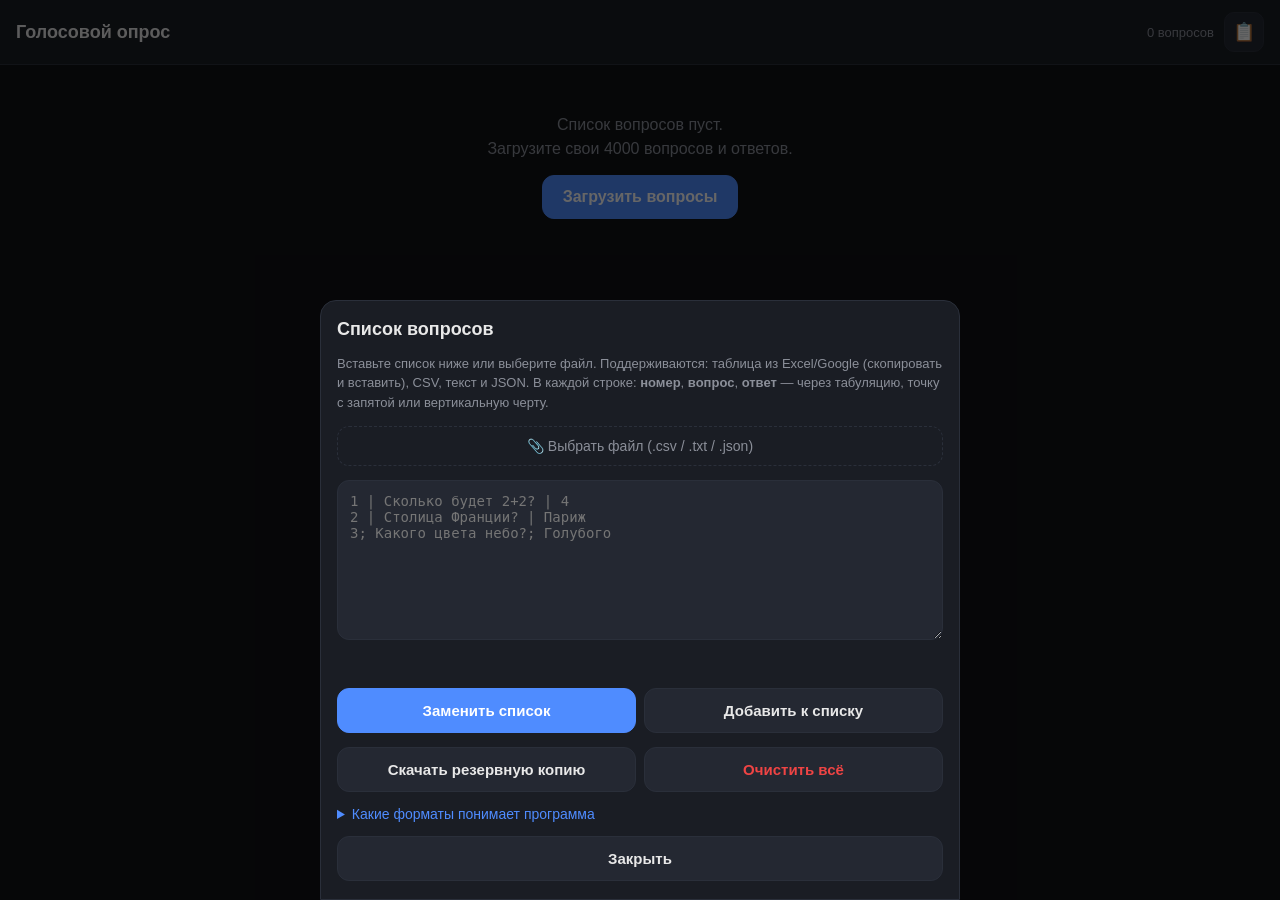
==== voice.html @ 6e45191f "Добавить голосовой опрос: страница voice.html - Распознавание произнесённого номера (русские числите" ====
<!DOCTYPE html>
<html lang="ru">
<head>
<meta charset="UTF-8">
<meta name="viewport" content="width=device-width, initial-scale=1.0, viewport-fit=cover">
<meta name="theme-color" content="#0f1115">
<title>Голосовой опрос</title>
<link rel="icon" href="icons/icon-192.png">
<style>
  * { box-sizing: border-box; margin: 0; padding: 0; }
  :root {
    --bg: #0f1115; --bg-2: #1a1d24; --bg-3: #242832;
    --text: #e8e8e8; --muted: #8b8f99;
    --accent: #4f8cff; --accent-hover: #6aa1ff;
    --danger: #ef4444; --ok: #10b981; --warn: #f59e0b;
    --border: #2a2f3a; --radius: 12px;
  }
  html, body { height: 100%; }
  body {
    font-family: -apple-system, BlinkMacSystemFont, "Segoe UI", Roboto, sans-serif;
    background: var(--bg); color: var(--text); font-size: 16px;
    -webkit-tap-highlight-color: transparent;
    display: flex; flex-direction: column; min-height: 100dvh;
  }
  .hidden { display: none !important; }

  header {
    position: sticky; top: 0; z-index: 5;
    background: var(--bg-2); border-bottom: 1px solid var(--border);
    padding: 12px 16px; padding-top: max(12px, env(safe-area-inset-top));
    display: flex; align-items: center; gap: 10px;
  }
  header h1 { font-size: 18px; font-weight: 600; flex: 1; }
  .count { color: var(--muted); font-size: 13px; white-space: nowrap; }
  .icon-btn {
    background: var(--bg-3); border: 1px solid var(--border); color: var(--text);
    border-radius: 10px; width: 40px; height: 40px; font-size: 18px;
    cursor: pointer; display: flex; align-items: center; justify-content: center;
  }
  .icon-btn:active { background: var(--border); }

  main {
    flex: 1; padding: 18px 16px; padding-bottom: calc(18px + env(safe-area-inset-bottom));
    display: flex; flex-direction: column; gap: 18px; max-width: 640px;
    width: 100%; margin: 0 auto;
  }

  /* Микрофон */
  .mic-wrap { display: flex; flex-direction: column; align-items: center; gap: 12px; padding: 8px 0; }
  .mic {
    width: 130px; height: 130px; border-radius: 50%;
    background: var(--accent); border: none; color: #fff; font-size: 52px;
    cursor: pointer; display: flex; align-items: center; justify-content: center;
    box-shadow: 0 6px 24px rgba(79,140,255,.35); transition: transform .1s, background .2s;
  }
  .mic:active { transform: scale(.96); }
  .mic.listening { background: var(--danger); box-shadow: 0 0 0 0 rgba(239,68,68,.6); animation: pulse 1.4s infinite; }
  @keyframes pulse {
    0% { box-shadow: 0 0 0 0 rgba(239,68,68,.55); }
    70% { box-shadow: 0 0 0 26px rgba(239,68,68,0); }
    100% { box-shadow: 0 0 0 0 rgba(239,68,68,0); }
  }
  .status { color: var(--muted); font-size: 14px; min-height: 20px; text-align: center; }

  /* Ручной ввод */
  .manual { display: flex; gap: 8px; }
  .manual input {
    flex: 1; padding: 14px; border-radius: var(--radius); font-size: 18px;
    border: 1px solid var(--border); background: var(--bg-3); color: var(--text);
    text-align: center;
  }
  .manual button {
    padding: 0 20px; border-radius: var(--radius); border: 1px solid var(--accent);
    background: var(--accent); color: #fff; font-size: 16px; font-weight: 600; cursor: pointer;
  }
  .manual button:active { background: var(--accent-hover); }

  /* Карточка результата */
  .card {
    background: var(--bg-2); border: 1px solid var(--border); border-radius: var(--radius);
    padding: 18px; display: flex; flex-direction: column; gap: 12px;
  }
  .card .num {
    align-self: flex-start; background: var(--accent); color: #fff; font-weight: 700;
    padding: 4px 12px; border-radius: 20px; font-size: 14px;
  }
  .card .q { font-size: 18px; line-height: 1.4; }
  .card .label { color: var(--muted); font-size: 12px; text-transform: uppercase; letter-spacing: .5px; }
  .card .a { font-size: 18px; line-height: 1.4; color: var(--ok); font-weight: 600; }
  .card-actions { display: flex; gap: 8px; flex-wrap: wrap; }
  .card-actions button {
    padding: 10px 14px; border-radius: 10px; border: 1px solid var(--border);
    background: var(--bg-3); color: var(--text); font-size: 14px; cursor: pointer;
    display: flex; align-items: center; gap: 6px;
  }
  .card-actions button:active { background: var(--border); }

  .empty { text-align: center; color: var(--muted); padding: 30px 10px; line-height: 1.5; }
  .empty button {
    margin-top: 14px; padding: 12px 20px; border-radius: var(--radius);
    border: 1px solid var(--accent); background: var(--accent); color: #fff;
    font-size: 16px; font-weight: 600; cursor: pointer;
  }

  /* Настройки (свайп-панель) */
  .settings { display: flex; flex-direction: column; gap: 12px; }
  .row { display: flex; align-items: center; justify-content: space-between; gap: 12px; }
  .row label { font-size: 15px; }
  .row input[type=range] { flex: 1; max-width: 200px; accent-color: var(--accent); }
  .switch { position: relative; width: 46px; height: 26px; }
  .switch input { opacity: 0; width: 0; height: 0; }
  .slider {
    position: absolute; inset: 0; background: var(--bg-3); border: 1px solid var(--border);
    border-radius: 26px; cursor: pointer; transition: .2s;
  }
  .slider::before {
    content: ""; position: absolute; height: 18px; width: 18px; left: 3px; top: 3px;
    background: var(--muted); border-radius: 50%; transition: .2s;
  }
  .switch input:checked + .slider { background: var(--accent); border-color: var(--accent); }
  .switch input:checked + .slider::before { transform: translateX(20px); background: #fff; }

  /* Модалка импорта */
  .overlay {
    position: fixed; inset: 0; background: rgba(0,0,0,.6); z-index: 20;
    display: flex; align-items: flex-end; justify-content: center;
  }
  .modal {
    background: var(--bg-2); border: 1px solid var(--border); border-radius: 16px 16px 0 0;
    width: 100%; max-width: 640px; max-height: 92dvh; overflow-y: auto;
    padding: 18px 16px; padding-bottom: calc(18px + env(safe-area-inset-bottom));
    display: flex; flex-direction: column; gap: 14px;
  }
  .modal h2 { font-size: 18px; }
  .modal p.hint { color: var(--muted); font-size: 13px; line-height: 1.5; }
  .modal textarea {
    width: 100%; min-height: 160px; padding: 12px; border-radius: var(--radius);
    border: 1px solid var(--border); background: var(--bg-3); color: var(--text);
    font-size: 14px; font-family: ui-monospace, Menlo, Consolas, monospace; resize: vertical;
  }
  .modal .btns { display: flex; gap: 8px; flex-wrap: wrap; }
  .modal .btns button {
    flex: 1; min-width: 120px; padding: 13px; border-radius: var(--radius);
    border: 1px solid var(--border); background: var(--bg-3); color: var(--text);
    font-size: 15px; font-weight: 600; cursor: pointer;
  }
  .modal .btns button.primary { background: var(--accent); border-color: var(--accent); color: #fff; }
  .modal .btns button.danger { color: var(--danger); }
  .modal .parse-info { font-size: 14px; min-height: 20px; }
  .file-label {
    display: inline-flex; align-items: center; gap: 8px; padding: 11px 14px;
    border: 1px dashed var(--border); border-radius: var(--radius); cursor: pointer;
    color: var(--muted); font-size: 14px; justify-content: center;
  }
  .file-label input { display: none; }
  details summary { cursor: pointer; color: var(--accent); font-size: 14px; }
  pre.example {
    background: var(--bg-3); border: 1px solid var(--border); border-radius: 8px;
    padding: 10px; font-size: 12px; overflow-x: auto; margin-top: 8px; line-height: 1.5;
  }
</style>
</head>
<body>
<header>
  <h1>Голосовой опрос</h1>
  <span class="count" id="count">0 вопросов</span>
  <button class="icon-btn" id="btn-import" title="Список вопросов">📋</button>
</header>

<main>
  <!-- Если вопросов нет -->
  <div id="empty" class="empty hidden">
    Список вопросов пуст.<br>Загрузите свои 4000 вопросов и ответов.
    <br><button id="btn-empty-import">Загрузить вопросы</button>
  </div>

  <!-- Рабочий экран -->
  <div id="work" class="hidden" style="display:flex;flex-direction:column;gap:18px;">
    <div class="mic-wrap">
      <button class="mic" id="mic">🎤</button>
      <div class="status" id="status">Нажмите и назовите номер</div>
    </div>

    <div class="manual">
      <input id="num-input" type="number" inputmode="numeric" placeholder="Номер" min="1">
      <button id="btn-find">Найти</button>
    </div>

    <div id="result"></div>

    <details class="settings-details">
      <summary style="cursor:pointer;color:var(--muted);font-size:14px;">Настройки голоса</summary>
      <div class="settings" style="margin-top:12px;">
        <div class="row">
          <label>Озвучивать вопрос</label>
          <span class="switch"><input type="checkbox" id="set-speak-q" checked><span class="slider"></span></span>
        </div>
        <div class="row">
          <label>Слушать без остановки</label>
          <span class="switch"><input type="checkbox" id="set-continuous"><span class="slider"></span></span>
        </div>
        <div class="row">
          <label>Скорость речи</label>
          <input type="range" id="set-rate" min="0.6" max="1.4" step="0.1" value="1">
        </div>
        <div class="row">
          <label>Голос</label>
          <select id="set-voice" style="flex:1;max-width:240px;padding:8px;border-radius:8px;background:var(--bg-3);color:var(--text);border:1px solid var(--border);"></select>
        </div>
      </div>
    </details>
  </div>
</main>

<!-- Модалка импорта -->
<div id="import-overlay" class="overlay hidden">
  <div class="modal">
    <h2>Список вопросов</h2>
    <p class="hint">
      Вставьте список ниже или выберите файл. Поддерживаются: таблица из Excel/Google
      (скопировать и вставить), CSV, текст и JSON. В каждой строке: <b>номер</b>, <b>вопрос</b>,
      <b>ответ</b> — через табуляцию, точку с запятой или вертикальную черту.
    </p>

    <label class="file-label">
      📎 Выбрать файл (.csv / .txt / .json)
      <input type="file" id="file-input" accept=".csv,.txt,.json,text/plain,application/json">
    </label>

    <textarea id="import-text" placeholder="1 | Сколько будет 2+2? | 4
2 | Столица Франции? | Париж
3; Какого цвета небо?; Голубого"></textarea>

    <div class="parse-info" id="parse-info"></div>

    <div class="btns">
      <button class="primary" id="btn-replace">Заменить список</button>
      <button id="btn-append">Добавить к списку</button>
    </div>
    <div class="btns">
      <button id="btn-export">Скачать резервную копию</button>
      <button class="danger" id="btn-clear">Очистить всё</button>
    </div>

    <details>
      <summary>Какие форматы понимает программа</summary>
      <pre class="example">Таблица из Excel (вставить — колонки разделятся табом):
1    Сколько будет 2+2?    4
2    Столица Франции?      Париж

Через разделитель | или ;
1 | Сколько будет 2+2? | 4
2; Столица Франции?; Париж

JSON:
[
  { "n": 1, "q": "Сколько будет 2+2?", "a": "4" },
  { "n": 2, "q": "Столица Франции?", "a": "Париж" }
]</pre>
    </details>

    <div class="btns">
      <button id="btn-close-import">Закрыть</button>
    </div>
  </div>
</div>

<script>
"use strict";

/* ===== Хранилище ===== */
const LS_Q = "voiceqa_questions";
const LS_SET = "voiceqa_settings";

let questions = [];      // [{n, q, a}]
let byNum = new Map();   // номер -> {n,q,a}
let settings = { speakQ: true, continuous: false, rate: 1, voice: "" };

function loadStore() {
  try { questions = JSON.parse(localStorage.getItem(LS_Q) || "[]"); }
  catch { questions = []; }
  try { Object.assign(settings, JSON.parse(localStorage.getItem(LS_SET) || "{}")); }
  catch {}
  reindex();
}
function saveQuestions() {
  localStorage.setItem(LS_Q, JSON.stringify(questions));
  reindex();
}
function saveSettings() { localStorage.setItem(LS_SET, JSON.stringify(settings)); }
function reindex() {
  byNum = new Map();
  for (const item of questions) byNum.set(Number(item.n), item);
}

/* ===== Разбор вставленного списка ===== */
function parseInput(raw) {
  raw = (raw || "").trim();
  if (!raw) return [];

  // JSON
  if (raw[0] === "[" || raw[0] === "{") {
    try {
      let data = JSON.parse(raw);
      if (!Array.isArray(data)) data = [data];
      return data.map((o, i) => ({
        n: Number(o.n ?? o.num ?? o.number ?? o.id ?? (i + 1)),
        q: String(o.q ?? o.question ?? o.вопрос ?? "").trim(),
        a: String(o.a ?? o.answer ?? o.ответ ?? "").trim()
      })).filter(x => x.n && (x.q || x.a));
    } catch { /* падаем в строковый разбор */ }
  }

  const out = [];
  const lines = raw.split(/\r?\n/);
  let auto = 0;
  for (let line of lines) {
    if (!line.trim()) continue;
    // выбираем разделитель: таб > | > ;  (запятую не берём — она часто внутри текста)
    let parts;
    if (line.includes("\t")) parts = line.split("\t");
    else if (line.includes("|")) parts = line.split("|");
    else if (line.includes(";")) parts = line.split(";");
    else parts = [line]; // одна колонка — считаем ответом, номер по порядку
    parts = parts.map(p => p.trim());

    let n, q, a;
    if (parts.length >= 3) {
      n = parseInt(parts[0], 10);
      q = parts[1];
      a = parts.slice(2).join(" ").trim();
    } else if (parts.length === 2) {
      // либо "номер | текст", либо "вопрос | ответ"
      if (/^\d+$/.test(parts[0])) { n = parseInt(parts[0], 10); q = ""; a = parts[1]; }
      else { q = parts[0]; a = parts[1]; }
    } else {
      a = parts[0];
    }
    if (!Number.isFinite(n)) n = ++auto;
    else auto = n;
    out.push({ n, q: q || "", a: a || "" });
  }
  return out.filter(x => x.n && (x.q || x.a));
}

/* ===== Числительные на русском -> число ===== */
const RU_NUM = {
  ноль:0, один:1, одна:1, одно:1, два:2, две:2, три:3, четыре:4, пять:5,
  шесть:6, семь:7, восемь:8, девять:9, десять:10, одиннадцать:11, двенадцать:12,
  тринадцать:13, четырнадцать:14, пятнадцать:15, шестнадцать:16, семнадцать:17,
  восемнадцать:18, девятнадцать:19, двадцать:20, тридцать:30, сорок:40,
  пятьдесят:50, шестьдесят:60, семьдесят:70, восемьдесят:80, девяносто:90,
  сто:100, двести:200, триста:300, четыреста:400, пятьсот:500, шестьсот:600,
  семьсот:700, восемьсот:800, девятьсот:900,
  тысяча:1000, тысячи:1000, тысяч:1000
};
function parseSpokenNumber(text) {
  if (!text) return null;
  text = text.toLowerCase().replace(/ё/g, "е");
  // если есть цифры — берём их
  const digits = text.match(/\d+/);
  if (digits) return parseInt(digits[0], 10);
  // иначе разбираем слова
  const words = text.split(/[^а-я]+/).filter(Boolean);
  let total = 0, current = 0, found = false;
  for (const w of words) {
    if (!(w in RU_NUM)) continue;
    found = true;
    const v = RU_NUM[w];
    if (v === 1000) { current = (current === 0 ? 1 : current) * 1000; total += current; current = 0; }
    else current += v;
  }
  total += current;
  return found ? total : null;
}

/* ===== Озвучивание ===== */
let voices = [];
function loadVoices() {
  voices = window.speechSynthesis ? window.speechSynthesis.getVoices() : [];
  const ru = voices.filter(v => /ru/i.test(v.lang));
  const sel = document.getElementById("set-voice");
  sel.innerHTML = "";
  const list = ru.length ? ru : voices;
  for (const v of list) {
    const o = document.createElement("option");
    o.value = v.name; o.textContent = v.name + " (" + v.lang + ")";
    sel.appendChild(o);
  }
  if (settings.voice) sel.value = settings.voice;
}
function pickVoice() {
  if (settings.voice) {
    const v = voices.find(v => v.name === settings.voice);
    if (v) return v;
  }
  return voices.find(v => /ru/i.test(v.lang)) || null;
}
function speak(text) {
  if (!("speechSynthesis" in window)) return;
  window.speechSynthesis.cancel();
  const u = new SpeechSynthesisUtterance(text);
  u.lang = "ru-RU";
  u.rate = settings.rate || 1;
  const v = pickVoice();
  if (v) u.voice = v;
  window.speechSynthesis.speak(u);
}

/* ===== Показ результата ===== */
function showAnswer(num) {
  const item = byNum.get(Number(num));
  const box = document.getElementById("result");
  if (!item) {
    box.innerHTML = `<div class="card"><div class="q">Вопрос №${num} не найден</div></div>`;
    speak("Вопрос номер " + num + " не найден");
    setStatus("Не найдено");
    return;
  }
  box.innerHTML = `
    <div class="card">
      <span class="num">№ ${item.n}</span>
      ${item.q ? `<div class="q">${escapeHtml(item.q)}</div>` : ""}
      <div class="label">Правильный ответ</div>
      <div class="a">${escapeHtml(item.a) || "—"}</div>
      <div class="card-actions">
        <button id="btn-repeat">🔊 Повторить</button>
      </div>
    </div>`;
  document.getElementById("btn-repeat").onclick = () => speakItem(item);
  speakItem(item);
  setStatus("Вопрос № " + item.n);
}
function speakItem(item) {
  let text = "";
  if (settings.speakQ && item.q) text += item.q + ". ";
  text += "Правильный ответ: " + (item.a || "не указан");
  speak(text);
}
function escapeHtml(s) {
  return String(s).replace(/[&<>"]/g, c => ({ "&":"&amp;","<":"&lt;",">":"&gt;","\"":"&quot;" }[c]));
}

/* ===== Распознавание речи ===== */
const SR = window.SpeechRecognition || window.webkitSpeechRecognition;
let recog = null, listening = false, wantListen = false;
function setStatus(t) { document.getElementById("status").textContent = t; }

function setupRecog() {
  if (!SR) return;
  recog = new SR();
  recog.lang = "ru-RU";
  recog.interimResults = false;
  recog.maxAlternatives = 3;
  recog.onstart = () => { listening = true; document.getElementById("mic").classList.add("listening"); setStatus("Слушаю…"); };
  recog.onend = () => {
    listening = false;
    document.getElementById("mic").classList.remove("listening");
    if (wantListen && settings.continuous) { try { recog.start(); } catch {} }
    else { wantListen = false; }
  };
  recog.onerror = (e) => {
    setStatus(e.error === "not-allowed" ? "Нет доступа к микрофону" : "Ошибка распознавания");
    wantListen = false;
  };
  recog.onresult = (e) => {
    let num = null, heard = "";
    for (const res of e.results) {
      for (const alt of res) {
        heard = heard || alt.transcript;
        const n = parseSpokenNumber(alt.transcript);
        if (n != null) { num = n; break; }
      }
      if (num != null) break;
    }
    if (num != null) { showAnswer(num); document.getElementById("num-input").value = num; }
    else setStatus("Не расслышал номер" + (heard ? ": «" + heard + "»" : ""));
  };
}

function toggleListen() {
  if (!SR) {
    setStatus("Распознавание речи недоступно — введите номер вручную");
    document.getElementById("num-input").focus();
    return;
  }
  if (listening) { wantListen = false; recog.stop(); return; }
  wantListen = true;
  try { recog.start(); } catch { /* уже идёт */ }
}

/* ===== Импорт UI ===== */
function openImport() { document.getElementById("import-overlay").classList.remove("hidden"); }
function closeImport() { document.getElementById("import-overlay").classList.add("hidden"); document.getElementById("parse-info").textContent = ""; }

function applyImport(mode) {
  const raw = document.getElementById("import-text").value;
  const parsed = parseInput(raw);
  const info = document.getElementById("parse-info");
  if (!parsed.length) {
    info.style.color = "var(--danger)";
    info.textContent = "Не удалось распознать ни одной строки. Проверьте формат.";
    return;
  }
  if (mode === "replace") questions = parsed;
  else {
    // добавляем, перезаписывая совпадающие номера
    for (const item of parsed) {
      const i = questions.findIndex(x => Number(x.n) === Number(item.n));
      if (i >= 0) questions[i] = item; else questions.push(item);
    }
  }
  questions.sort((a, b) => a.n - b.n);
  saveQuestions();
  info.style.color = "var(--ok)";
  info.textContent = "Готово. Загружено строк: " + parsed.length + ". Всего в списке: " + questions.length + ".";
  document.getElementById("import-text").value = "";
  refreshUI();
}

function refreshUI() {
  document.getElementById("count").textContent = questions.length + " " + plural(questions.length, ["вопрос","вопроса","вопросов"]);
  const has = questions.length > 0;
  document.getElementById("empty").classList.toggle("hidden", has);
  document.getElementById("work").classList.toggle("hidden", !has);
}
function plural(n, forms) {
  n = Math.abs(n) % 100; const n1 = n % 10;
  if (n > 10 && n < 20) return forms[2];
  if (n1 > 1 && n1 < 5) return forms[1];
  if (n1 === 1) return forms[0];
  return forms[2];
}

function exportBackup() {
  const blob = new Blob([JSON.stringify(questions, null, 2)], { type: "application/json" });
  const a = document.createElement("a");
  a.href = URL.createObjectURL(blob);
  a.download = "voiceqa-backup.json";
  a.click();
  URL.revokeObjectURL(a.href);
}

/* ===== Инициализация ===== */
function init() {
  loadStore();
  setupRecog();

  // настройки в UI
  document.getElementById("set-speak-q").checked = settings.speakQ;
  document.getElementById("set-continuous").checked = settings.continuous;
  document.getElementById("set-rate").value = settings.rate;

  document.getElementById("set-speak-q").onchange = e => { settings.speakQ = e.target.checked; saveSettings(); };
  document.getElementById("set-continuous").onchange = e => { settings.continuous = e.target.checked; saveSettings(); };
  document.getElementById("set-rate").onchange = e => { settings.rate = parseFloat(e.target.value); saveSettings(); };
  document.getElementById("set-voice").onchange = e => { settings.voice = e.target.value; saveSettings(); };

  document.getElementById("mic").onclick = toggleListen;
  document.getElementById("btn-find").onclick = () => {
    const v = document.getElementById("num-input").value.trim();
    if (v) showAnswer(parseInt(v, 10));
  };
  document.getElementById("num-input").addEventListener("keydown", e => {
    if (e.key === "Enter") document.getElementById("btn-find").click();
  });

  document.getElementById("btn-import").onclick = openImport;
  document.getElementById("btn-empty-import").onclick = openImport;
  document.getElementById("btn-close-import").onclick = closeImport;
  document.getElementById("import-overlay").addEventListener("click", e => {
    if (e.target.id === "import-overlay") closeImport();
  });
  document.getElementById("btn-replace").onclick = () => applyImport("replace");
  document.getElementById("btn-append").onclick = () => applyImport("append");
  document.getElementById("btn-export").onclick = exportBackup;
  document.getElementById("btn-clear").onclick = () => {
    if (confirm("Удалить все вопросы из этого устройства?")) {
      questions = []; saveQuestions(); refreshUI();
      document.getElementById("parse-info").textContent = "Список очищен.";
    }
  };
  document.getElementById("file-input").onchange = e => {
    const f = e.target.files[0]; if (!f) return;
    const r = new FileReader();
    r.onload = () => { document.getElementById("import-text").value = r.result; };
    r.readAsText(f);
  };

  if (window.speechSynthesis) {
    loadVoices();
    window.speechSynthesis.onvoiceschanged = loadVoices;
  }

  refreshUI();
  if (!questions.length) openImport();
}

document.addEventListener("DOMContentLoaded", init);
</script>
</body>
</html>
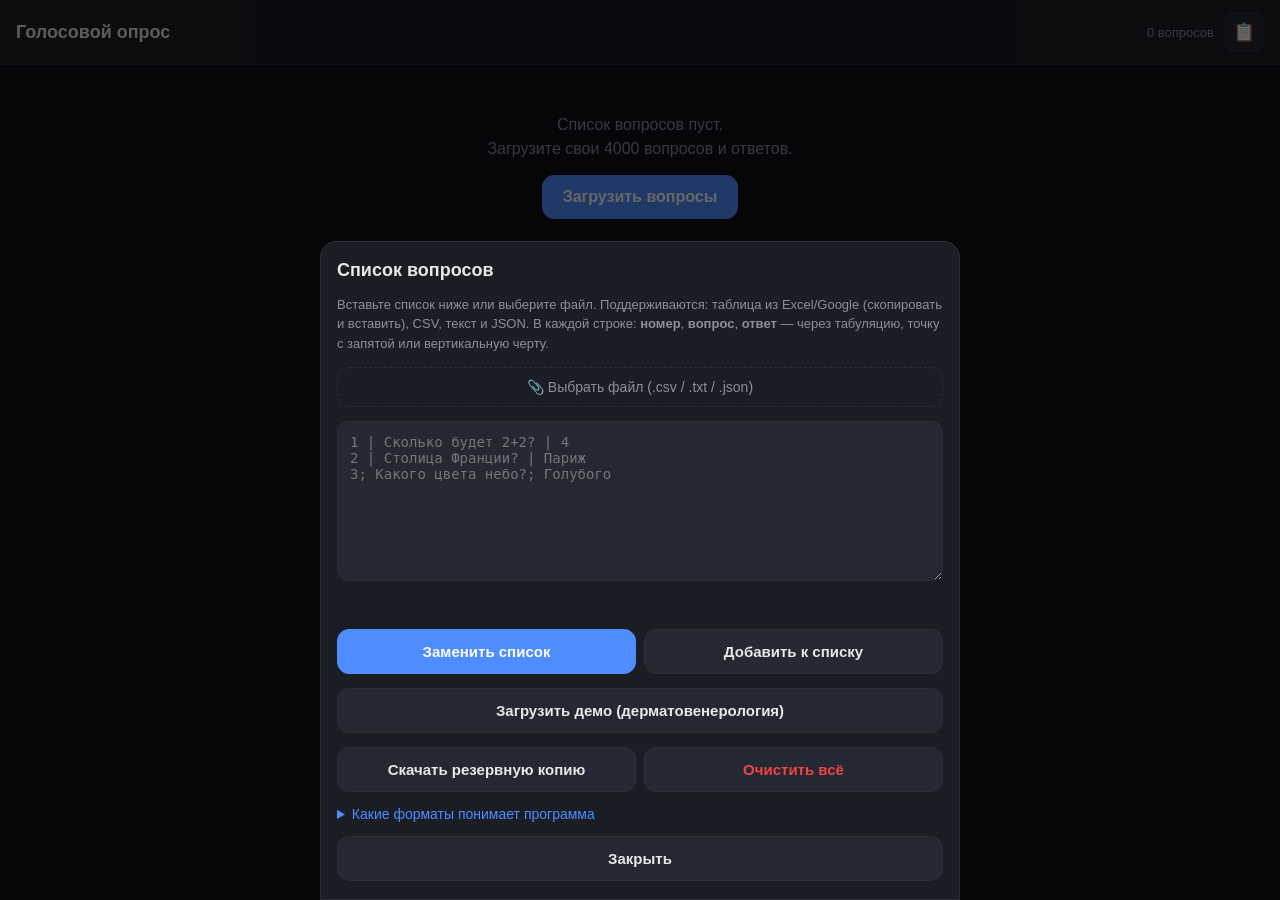
==== commit cbd4137e: "Добавить демо-вопросы по дерматовенерологии в голосовой опрос" ====
--- a/voice.html
+++ b/voice.html
@@ -236,6 +236,9 @@
     <div class="btns">
       <button class="primary" id="btn-replace">Заменить список</button>
       <button id="btn-append">Добавить к списку</button>
+    </div>
+    <div class="btns">
+      <button id="btn-demo">Загрузить демо (дерматовенерология)</button>
     </div>
     <div class="btns">
       <button id="btn-export">Скачать резервную копию</button>
@@ -541,6 +544,30 @@
   URL.revokeObjectURL(a.href);
 }
 
+/* ===== Демо-вопросы (дерматовенерология) ===== */
+const DEMO = [
+  { n: 1, q: "Возбудитель сифилиса", a: "Бледная трепонема (Treponema pallidum)" },
+  { n: 2, q: "Возбудитель чесотки", a: "Чесоточный клещ (Sarcoptes scabiei)" },
+  { n: 3, q: "Первичным морфологическим элементом при псориазе является", a: "Папула" },
+  { n: 4, q: "Триада симптомов при поскабливании псориатической папулы", a: "Стеариновое пятно, терминальная плёнка, точечное кровотечение" },
+  { n: 5, q: "Возбудитель гонореи", a: "Гонококк (Neisseria gonorrhoeae)" },
+  { n: 6, q: "Твёрдый шанкр является проявлением", a: "Первичного сифилиса" },
+  { n: 7, q: "Возбудитель опоясывающего лишая", a: "Вирус varicella zoster" },
+  { n: 8, q: "Симптом Никольского характерен для", a: "Вульгарной пузырчатки" },
+  { n: 9, q: "Возбудитель микроспории", a: "Грибы рода Microsporum" },
+  { n: 10, q: "Препарат выбора для лечения сифилиса", a: "Бензилпенициллин (пенициллин)" },
+  { n: 11, q: "Какой иммуноглобулин повышается при атопическом дерматите", a: "IgE" },
+  { n: 12, q: "Реакция Вассермана применяется для диагностики", a: "Сифилиса" },
+  { n: 13, q: "Возбудитель кандидоза кожи и слизистых", a: "Грибы рода Candida" },
+  { n: 14, q: "Особенность базальноклеточного рака кожи (базалиомы)", a: "Медленный рост, крайне редкое метастазирование" },
+  { n: 15, q: "Акантолиз лежит в основе образования пузырей при", a: "Пузырчатке" },
+  { n: 16, q: "Возбудитель контагиозного моллюска", a: "Вирус (из семейства поксвирусов)" },
+  { n: 17, q: "Наиболее частый возбудитель микоза стоп", a: "Trichophyton rubrum" },
+  { n: 18, q: "Первичный морфологический элемент при крапивнице", a: "Волдырь (уртикария)" },
+  { n: 19, q: "Преимущественная локализация высыпаний при розацеа", a: "Центральная зона лица" },
+  { n: 20, q: "С каким грибом связан себорейный дерматит", a: "Malassezia (Pityrosporum)" }
+];
+
 /* ===== Инициализация ===== */
 function init() {
   loadStore();
@@ -573,6 +600,13 @@
   });
   document.getElementById("btn-replace").onclick = () => applyImport("replace");
   document.getElementById("btn-append").onclick = () => applyImport("append");
+  document.getElementById("btn-demo").onclick = () => {
+    questions = DEMO.map(x => ({ ...x }));
+    saveQuestions();
+    refreshUI();
+    closeImport();
+    setStatus("Загружено демо: " + questions.length + " вопросов. Назовите номер от 1 до " + questions.length);
+  };
   document.getElementById("btn-export").onclick = exportBackup;
   document.getElementById("btn-clear").onclick = () => {
     if (confirm("Удалить все вопросы из этого устройства?")) {
